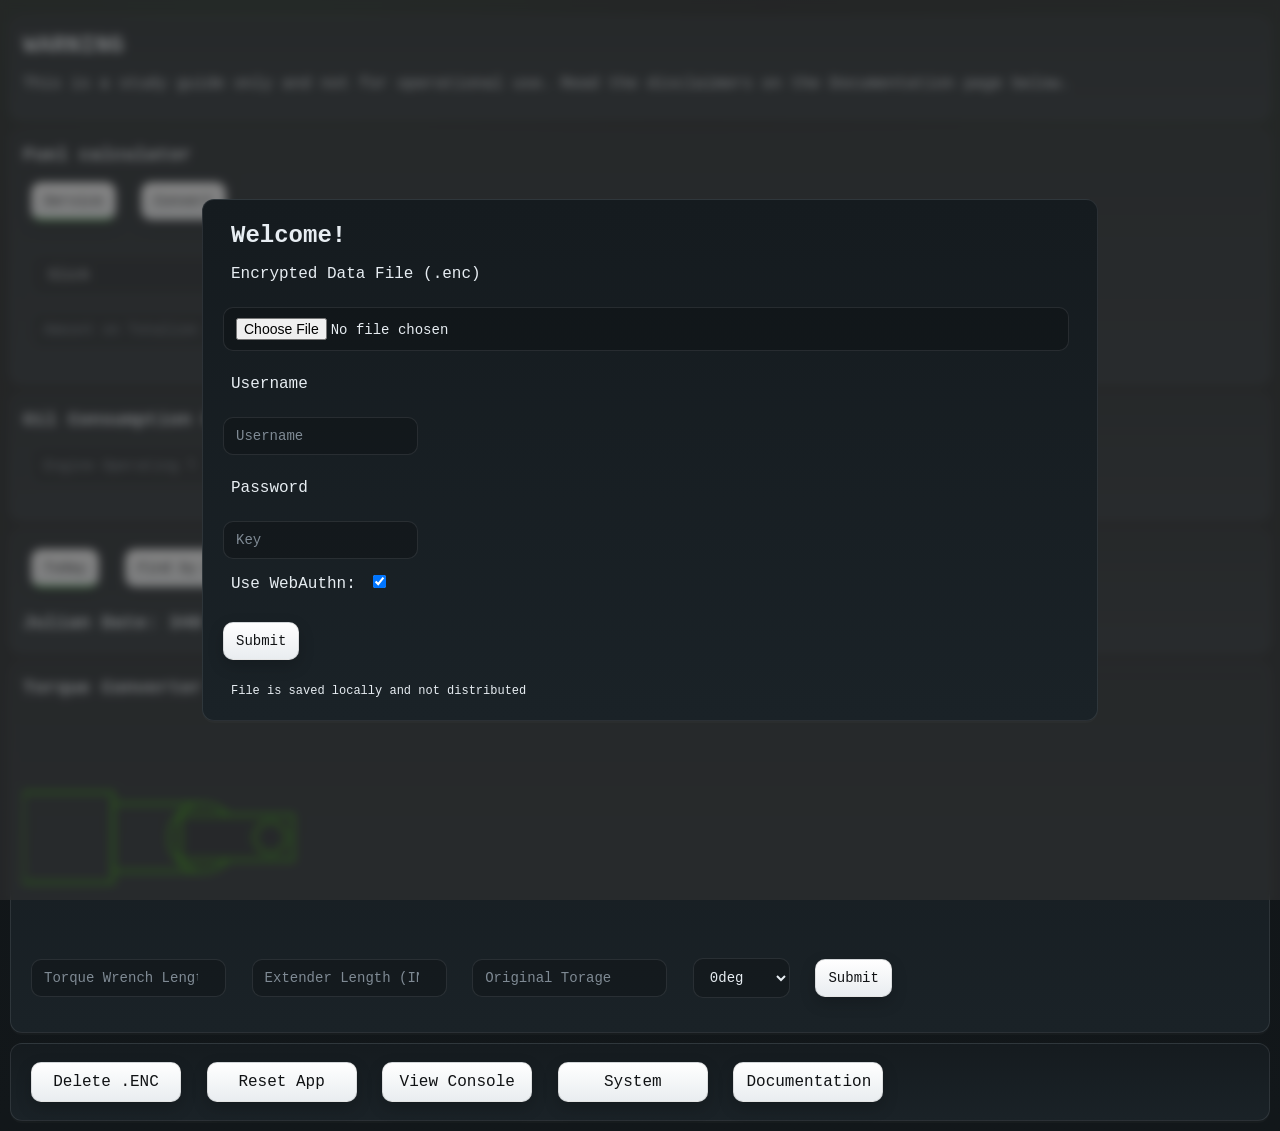
==== index.html @ 6611171c "Update index.html" ====
<html>
  <head>
    <script>
    let active = true
      if(active) {
        var consoleOutput = [];
        var ogLog = console.log;
        var ogError = console.error;
        var ogWarn = console.warn;

        console.log = function (...args) {
            consoleOutput.push([0, args.join(" ")]);

            // Call original console.log
            ogLog.apply(console, args);
        };
        console.error = function(...args) {
          consoleOutput.push([1, args.join(" ")]);

          // Call original console.log
          ogError.apply(console, args);
        }
        console.warn = function(...args) {
          consoleOutput.push([2, args.join(" ")]);

          // Call original console.log
          ogWarn.apply(console, args);
        }
      }
    </script>
    <title>Document</title>
    <meta name="viewport" content="width=device-width, initial-scale=1, viewport-fit=cover, maximum-scale=1">
    <meta name="apple-mobile-web-app-capable" content="yes">
    <meta name="mobile-web-app-capable" content="yes">
    <meta name="apple-mobile-web-app-status-bar-style" content="black-translucent">
    <link rel="manifest" href="./manifest.json">
    <script src="./three.js"></script>
    <script src="./Orbit.js"></script>
    <script src="./Loader.js"></script>
    <script src="./security.js"></script>
    <script src="./script.js"></script>
    <link rel="stylesheet" href="./style.css">
  </head>
  <body>
    <!-- [{"type": "top", "data": ""}, {"type": "tab", "name": "", "data": ""}]
    [{"type": "top", "name": "", "data": ""}, {"type": "tab", "name": "", "data": ""}]
    -->
    <div id="spacer"></div>
    <!--Usage Warning-->
    <div class="item">
      <h2>WARNING</h2>
      <p>This is a study guide only and not for operational use. Read the disclaimers on the Documentation page below.</p>
    </div>
    <div id="blur-back"></div>
    <!--Fuel Load Calc-->
    <div class="item" id="updateNotice" style="display: none">
      <h3 id="ud-title"></h3>
      <p id="ud-text"></p>
    </div>
    <div class="item">
      <h3>Fuel calculator</h3>

      <div>
        <button onclick="showPageFuel('service')" class="radio-button" style="border-bottom: 2px solid green;" id="service">Service</button>
        <button onclick="showPageFuel('convert')" class="radio-button" id="convert">Convert</button>
      </div><br>

      <div id="serviceDiv">
        <select id="config">
          <option value="1">Slick</option>
          <option value="2">Wing Tanks</option>
          <option value="3">Centerline</option>
          <option value="4">Wing tanks and Centerline</option>
        </select>
        <select id="model">
          <option value="1">C Model</option>
          <option value="2">D Model</option>
        </select><br>
        <input type="number" id="fuel-quantity" placeholder="Amount on Totalizer">
        <button onclick="fuelQuan()">Submit</button>
        <p id="fuel-result"></p>
      </div>

      <div id="convertDiv" style="display: none">
        <p class="no-margin">Grade: <select id="type">
          <option>JP-8</option>
          <option>JP-4</option>
        </select></p>

        <p class="no-margin">Gallons: <input type="number" id="gallons" placeholder="Gallons"></p>
        <p class="no-margin">Pounds: <input type="number" id="pounds" placeholder="Pounds"></p>
      </div>
    </div>

    <!-- Upload document -->
    <div class="item popup" id="file-upload">
      <h2 style="margin-left: 16px; margin-top: 12px">Welcome!</h2>
      <p style="margin-left: 16px">Encrypted Data File (.enc)</p>
      <input type="file" id="file" accept=".enc">
      <form id="signup" autocomplete="on">
        <p style="margin-left: 16px">Username</p>
        <input type="text" name="username" placeholder="Username" id="user" autocomplete="username" autocorrect="off" autocapitalize="off" spellcheck="false" required>

        <p style="margin-left: 16px">Password</p>
        <input type="password" name="password" placeholder="Key" id="key" autocomplete="new-password" autocorrect="off" autocapitalize="off" spellcheck="false" required>
        <br>
        <label style="margin-left: 16px">Use WebAuthn: <input id="webAuthn" type="checkbox" checked="true"></label>
        <br><br>
        <button type="submit" id="upload-enc">Submit</button>
      </form>
      <p style="margin-left: 16px; font-size: 12px">File is saved locally and not distributed</p>
    </div>

    <!--Confirm password-->
    <div class="item popup" id="file-pass">
      <form id="login" autocomplete="on">
        <p style="margin-left: 16px">Username</p>
        <input type="text" name="username" placeholder="Username" id="user-preload" autocomplete="username" autocorrect="off" autocapitalize="off" spellcheck="false" required>

        <p style="margin-left: 16px">Password</p>
        <input type="password" name="password" placeholder="Key" id="key-preload" autocomplete="current-password" autocorrect="off" autocapitalize="off" spellcheck="false" required>

        <p id="pass-error"></p>
        <button type="submit" id="file-pass-button">Submit</button>
      </form>

      <button onclick="document.getElementById('file-pass').style.display='none';document.getElementById('blur-back').style.display='none'; ">Quick Access</button>
    </div>

    <!-- Load in message -->
    <div class="item popup" id="load-message" style="display: none">
      <h2>Read Before Use</h2>

      <div style="height: 300px; overflow-y: scroll; margin: 8px; padding: 8px; background-color: rgba(0,0,0,0.18); color: white">
        <h3>TOOLS</h3>
        <p>Within the panel page is a "✏️" button that allows you to write notes. These notes are NOT ENCRYPTED and rely on the device's security. Use with caution.</p>
        <p>Pre-filled forms are examples of commonly used write-ups. They are written IAW 00-20-1 (outdated source released by Tinker AFB)</p>
        <p>Fuel calculator is a simple formula that converts totalizer pounds to gallons and returns a servicing prediction. Do not use this as a replacement for official fuel servicing charts.</p>
        <p>Oil consumption calculator is also just a simple formula (1.5 * flight time).</p>
        <p>The torque converter is a tool that alters the amount on a torque wrench when using an inline extension (formula given in documentation page). This does not alter the torque applied to the fastener. Do not use for official maintenance.</p>

        <h3>USAGE</h3>
        <p>This is an unofficial study guide. This is NOT to be used for maintenance, as a replacement for tech data, or operational use cases.</p>
        <p>The information contained in this study guide is from publicly available sources. No tech data was used in creating this. This study guide may still contain sensitive information (unknown to the creator) so do not attempt to redistribute it. The data file is embedded with identifiable information that cannot be removed. If anyone attempts to distribute the contents of this application, you will be found.</p>
        <p>The user assumes all responsibility for how this information is used.</p>

        <p>If you are unsure about any information, DO NOT USE IT. Refer to official documentation.</p>
        <p>Sources for all information and 3D models are in the "documentation" page</p>
      </div>

      <button onclick="document.getElementById('load-message').style.display='none';document.getElementById('blur-back').style.display='none';">Acknowledge</button>
    </div>


    <!-- Oil Consumption limit calc -->
    <div class="item">
      <h3>Oil Consumption Calculator</h3>
      <input type="number" id="fl-time" placeholder="Engine Operating Time">
      <button onclick="oilCons()">Submit</button>
      <p id="cuns-res"></p>
    </div>

    <div class="item">
      <div>
        <button onclick="showPage('today')" class="radio-button" style="border-bottom: 2px solid green;" id="today">Today</button>
        <button onclick="showPage('date')" class="radio-button" id="date">Find by Date</button>
      </div>
      <div id="todayPage" style="margin-top: 16px">
        <h3 id="julian"></h3>
      </div>

      <div id="datePage" style="display: none;"  style="margin-top: 16px">
        <input type="date" id="find-date" onchange="findDate()">
        <h3 id="julian2"></h3>
      </div>
    </div>

    <!--Panel Lookup-->
    <div class="item tohide">
      <h3>Tools</h3>
      <button onclick="startPanelScreen()" style="width: 130px">Panel Lookup</button>
      <button onclick="openIMDS()" style="width: 130px">References</button>
      <button onclick="openSystems()" style="width: 130px">Systems</button>
      <button onclick="document.getElementById('H-content').style.display = 'block'">781H Carry Forward</button>
    </div>

    <!-- Panel 3D wrapper -->
    <div id="panel-3d">
      <div id="loader-wrapper">
        <p id="loader-status">0% Loaded</p>
      </div>

      <div class="top-bar" id="searchBarPanels">
        <button onclick="closePanelScreen()" style="font-size: 15px; display: inline" class="x-button">✕</button>
        <div id="clearWrapper" style="display: inline">
          <input type="number" placeholder="Panel Number" id="searchPanel">
          <button onclick="searchPanel()" id="panel-search-submit">Submit</button>
        </div>
      </div>

      <div class="top-bar" id="comp-search" style="display: none; z-index: 99999999">
        <div id="clearWrapper" style="display: inline">
          <button onclick="closePanelScreen()" style="font-size: 15px; display: inline" class="x-button">✕</button>
          <input type="text" placeholder="Search Component" id="searchComp">
          <button id="compBack" class="x-button" onclick="document.getElementById('compRes').style.display='none';document.getElementById('compBack').style.display='none'">Back</button>
        </div>
      </div>
      <div id="compRes"></div>

      <div style="position: fixed; bottom: 30px; left: 50%; transform: translate(-50%, 0); z-index: 10">
        <div style="display: flex; align-items: center;">
          <button onclick="document.getElementById('panelSettings').style.display='block'" style="margin-right: 3px; display: inline;">☰</button>
          <button id="switch" style="margin-left: 3px; width: 190px; display: inline; font-size: 14px">Forward Cockpit</button>
          <button onclick="document.getElementById('filterSettings').style.display='block'" style="margin-right: 3px; display: inline; font-size: 22px; padding-top: 4px; padding-bottom: 4px; margin-left: -2px">&#9881;</button>
        </div>
      </div>

      <canvas id="panel-canvas"></canvas>
    </div>

    <div id="panelSettings">
      <button onclick="document.getElementById('panelSettings').style.display = 'none'" style="font-size: 15px" class="x-button">✕</button>
      <h3>3D Enviroment Settings</h3>

      <div id="selectors">
        <label style="color: black">Show Stations <input type="radio" id="check" name="selectors"></label><br>
        <label style="color: black">Show Panels <input type="radio" id="check3" name="selectors" checked="true"></label><br>
        <label style="color: black">Show Components <input type="radio" id="check4" name="selectors"></label><br>
      </div>
    </div>

    <div id="filterSettings">
      <button onclick="document.getElementById('filterSettings').style.display = 'none'" style="font-size: 15px" class="x-button">✕</button>
      <h3>Filter Settings</h3>

      <h4>Optional Equipment</h4>
      <div id="noc-parts" style="width: 100%; height: 300px; background-color: lightgray; padding: 8px; overflow-y: auto"></div>
    </div>

    <!-- Cockpit popup -->
    <div id="cockpit-desc">
      <div style="display: flex; width: 200px">
        <button onclick="document.getElementById('cockpit-desc').style.display = 'none'" style="font-size: 15px; display: inline" class="x-button">✕</button>
        <button id="cockpit-note" style="font-size: 15px; display: inline" class="x-button">✏️</button>
      </div>
      <h2 id="cpName"></h2>
      <span id="ident"></span>
      <p id="desccp"></p>
      <div id="cpDesc"></div>
    </div>

    <!-- Component Popup -->
    <div id="comp-desc">
      <div style="display: flex; width: 200px">
        <button onclick="document.getElementById('comp-desc').style.display = 'none'" style="font-size: 15px; display: inline" class="x-button">✕</button>
        <button id="component-note" style="font-size: 15px; display: inline" class="x-button">✏️</button>
      </div>
      <h3>Component Overview</h3>
      <p class="inline"><strong>Nomenclature: </strong><p id="comp-nomen"></p></p>
      <p class="inline"><strong>Part Number: </strong><p id="comp-pn"></p></p>
      <p class="inline"><strong>Related System: </strong><p id="comp-system"></p></p>
      <p class="inline"><strong>Work Unit Code: </strong><p id="comp-wuc"></p></p>
      <p class="inline"><strong>TO Reference: </strong><p id="comp-to"></p></p>
      <p class="inline"><strong>Description: </strong><p id="comp-descript"></p></p>
      <strong>Related Components: </strong>
      <div id="comp-related"><br></div>
    </div>

    <!-- Panel number popup -->

    <div id="gen-popup">
      <p id="gen-data"></p>
      <p id="gen-ref"></p>
      <p id="gen-fastener"></p>
      <p id="gen-desc"></p>
      <button onclick="document.getElementById('gen-popup').style.display = 'none'; document.getElementById('blur-back').style.display = 'none'">Close</button>
    </div>

    <!-- Note popup -->
    <div class="item popup" id="note-wrapper" style="display: none">
      <h2>Edit Note</h2>
      <textarea id="note-box" rows="5" style="width: 80%"></textarea><br>
      <button id="save-note">Save</button>
      <button onclick="if(confirm('Discard note?')) {document.getElementById('note-box').value='';document.getElementById('note-wrapper').style.display='none';}">Discard</button>
    </div>

    <!-- Systems -->
    <div id="systems-wrapper">
      <button onclick="document.getElementById('systems-wrapper').style.display = 'none'" style="font-size: 15px; display: inline" class="x-button">✕</button>
      <h2>Systems</h2>
      <p>This page explains the theory behind all main systems in the F-16. Keep in mind that these are simplified explanations. Not all components will be listed and not all systems will be explained. This does not override GS manuals.</p>
      <div id="theory-wrapper"></div>
    </div>

    <div id="sys-popup">
      <button onclick="document.getElementById('sys-popup').style.display = 'none'" style="font-size: 15px; display: inline" class="x-button">✕</button>
      <h2 id="sys-name"></h2>
      <p id="sys-too"></p>
      <div id="sys-tab"></div>
    </div>

    <!-- References -->
    <div id="IMDS">
      <div>
        <button onclick="document.getElementById('IMDS').style.display = 'none'" style="font-size: 25px" class="x-button">✕</button>
      </div>
      <div id="imds-buttons"></div>
      <div id="imds-results"></div>
    </div>

    <!--Checklists-->
    <div class="item tohide" id="ch">
      <h3>Checklists</h3>
    </div>

    <div id="checklists">
      <button onclick="document.getElementById('checklists').style.display = 'none'" class="x-button">✕</button>
      <h2 id="cl-name" style="margin-left: 16px"></h2>
      <div id="checklist-items"></div>
    </div>

    <div id="H-content">
      <button onclick="document.getElementById('H-content').style.display = 'none'" class="x-button">✕</button>
      <img src="./781H-images-0.jpg" class="h781">
      <img src="./781H-images-1.jpg" class="h781">
    </div>

    <!--Quick access TO Reference-->
    <div class="item tohide">
      <h3>TO Lookup</h3>
      <input type="text" id="searchTO" onkeydown="searchTO()" placeholder="Search">

      <div id="to-search-res" class="searchBar"></div>
    </div>

    <!--WUC Search-->
    <div class="item tohide" id="WUCwrapper">
      <h3>WUC Lookup</h3>
      <input type="text" id="searchWUC" onkeydown="searchWUC()" onkeyup="searchWUC()" placeholder="Search">

      <div id="wuc-search-res" class="searchBar"></div>
    </div>

    <!--Reference Designator-->
    <div class="item tohide" id="refDesWrapper">
      <h3>Reference Designator Search</h3>
      <input type="text" id="searchRefDes" onkeydown="searchRefDes()" onkeyup="searchRefDes()" placeholder="Work Unit Code">

      <div id="res-search-res" class="searchBar"></div>
    </div>

    <!-- Phone Number Search -->
    <div class="item tohide">
      <h3>Phone Number Search</h3>
      <p>Click to call</p>
      <input type="text" id="searchPhone" onkeydown="searchPhoneNum()" onkeyup="searchPhoneNum()" placeholder="Shop/Ext">

      <div id="phoneSearchBar" class="searchBar"></div>
    </div>

    <!-- In case of multiple extensions -->
    <div class="popup item" id="ext-ask">
      <h3>Choose Extension</h3>
      <div id="ext"></div>
    </div>

    <!--Torque Formula-->
    <div class="item">
      <h3>Torque Converter</h3>
      <br>
      <canvas id="torqueCanvas"></canvas><br>
      <input type="number" placeholder="Torque Wrench Length (IN)" id="tw-length">
      <input type="number" placeholder="Extender Length (IN)" id="ex-length">
      <input type="number" placeholder="Original Torage" id="origin-torque">
      <select id="deg">
        <option value="0">0deg</option>
        <option value="1">45deg</option>
        <option value="2">90deg</option>
        <option value="3">135deg</option>
        <option value="4">180deg</option>
        <option value="5">225deg</option>
        <option value="6">270deg</option>
        <option value="7">315deg</option>
      </select>
      <button onclick="torqueSubmit()">Submit</button>
      <p id="torqueRes"></p>
    </div>

    <div class="item">
      <button id="clearIndexed" class="footer">Delete .ENC</button>
      <button onclick="if(confirm('This will delete your .ENC file and cached storage (notes stay). Are you sure?'))clearAppStorage()" class="footer">Reset App</button>
      <button onclick="viewConsole()" class="footer">View Console</button>
      <button onclick="document.getElementById('system').style.display = 'block'" class="footer">System</button>
      <button onclick="openLegal()" class="footer">Documentation</button>
    </div>

    <div id="console">
      <button onclick="document.getElementById('console').style.display = 'none'" class="x-button">✕</button>
      <div id="console-content"></div>
    </div>
    <div id="system">
      <button onclick="document.getElementById('system').style.display = 'none'" class="x-button">✕</button>
      <p id="app-version"></p>
      <p id="enc-version"></p>
      <h4>USER INFO</h4>
      <p id="metadata" style="margin-left: 16px; margin-top: -16px"></p>
    </div>

    <div id="legal">
      <button onclick="document.getElementById('legal').style.display='none'" class="x-button">✕</button>
      <h3>Legal disclaimers, sources of information, and security</h3>
      <p>There is no DoD instruction, DAFI, or AFI that prohibits note-taking or study guides. This is a note-taking/study guide tool with ease-of-use features and improved navigation. That being said, this information is not easily accessible read security below for counter measures used.<p>

      <h4>Disclaimers</h4>
      <p>All information in this tool is derived from public sources. The sources are listed below. The information included may be incorrect because it is either from released tech data from F-16A/B variants, outdated TOs approved for public release, or public sources with little to no credibility.</p>
      <p>WUC search, Reference Designator search, and the cockpit layout diagram are based on block 50/52 F-16s or older. Many systems have advanced since this public data has been released. All information must be verified, especially anything related to avionics.</p>

      <h4>SECURITY</h4>
      <p>This system uses a built-in API called Web Crypto AES (Advanced Encryption Standard). It is considered secure but technically not required for use of this platform. This program does not connect to the internet, or have any access to the internet. It relys on the phones security. The reason Web Crypto AES is used is for potential controlled distribution of this contents of this program.</p>
      <p>The data in the file contains all of the information (listed below), except for fuel load calculator, oil consumption calculator, and torque converter.</p>
      <p>The encrypted file is embedded with user-identifiable information. The creator of the encrypted file is responsible for this information being accurate. This is used in case of distribution of the encrypted file, the person responsible can be held accountable.</p>
      <p>No data is ever stored in a readable format. JSON (JavaScript Object Notation) is what is saved behind the encrypted file. The data is saved between uses using IndexedDB. This is open and readable in a normal website but in this case it's an encrypted string. The decryption key is only saved as a local variable and gets wiped every time the app closes.</p>
      <p>Within the metadata is an expiration date. The file will expire, then wipe itself from the device. The user will still have the ENC file, but will be unable to decrypt it.</p>
      <p>Since this program does not connect to the internet and is not managed by any third-party servers, encrypted data can not be intercepted. The only way an unauthorized user can gain access to the data is by brute forcing the password. The requirements for the username and password must combine to be at least 16 bytes (or 16 characters but differs on certain variables). To brute force this setup, it would take over 1,000 times as long as our universe has existed (about 13.8 billion years)</p>

      <h4>Fuel Load Calculator</h4>
      <p>Information for this has been widely known by the public for years. Sources are still listed below. The sources state the full fuel capacity of the F-16C/D. </p>
      <h5>SOURCES</h5>
      <p>From an official USAF website, states the full internal fuel load <a href="https://www.af.mil/About-Us/Fact-Sheets/Display/Article/104505/f-16-fighting-falcon/">SOURCE HERE</a></p>
      <p>Source states how many gallons the centerline and wing external fuel tank load <a href="https://blueaero.com/wp-content/uploads/2022/09/Eaton-F16-Ext-Fuel-Tank.pdf">SOURCE HERE</a></p>

      <h4>Oil Consumption Calculator</h4>
      <p>Source states 1.5 hpts of oil per engine operating hour <a href="https://www.f-16.net/forum/viewtopic.php?f=2&t=10994">SOURCE HERE</a></p>

      <h4>3D Interactive Panel Chart</h4>
      <p>This was created by taking a 3D model and placing 3D spheres over a corresponding panel. </p>
      <h5>SOURCES</h5>
      <p>A user on F-16.net submitted an F-16 exterior panel and door layout diagram. Submitted by "VPRFIXER" on January 28th, 2009, in a discussion post. <a href="https://www.f-16.net/forum/viewtopic.php?t=11758">SOURCE HERE</a></p>
      <p>The F-16 3D model was created by "bohmerang" on sketchfab.com (a German artist who releases his art for free, created on "Blender"). The panels on the model are consistent with the panels found on the chart. <a href="https://sketchfab.com/3d-models/f-16-fighting-falcon-fighter-jet-free-f0b00989e5634764848ef2c235c64db5">SOURCE HERE</a></p>

      <h4>3D Spatial Index</h4>
      <p>This feature is unavailable for all users except the creator.</p>

      <h4>TO Search</h4>
      <p>Technical Order names are listed for reference purposes only. No official Technical Order content is included.</p>

      <h4>WUC search</h4>
      <p>Work Unit Codes are sourced from a PDF of 1F-16C-06 below. This is a -06 manual from the F-16C/D Block 30. Information may be outdated. Source states "Distribution Statement E". Source not approved for release. For this app, contents are encrypted and inaccessible without the user passkey. </p>
      <a href="https://pdfcoffee.com/1f-16c-06-work-unit-code-manual-pdf-free.html">SOURCE HERE</a>

      <h4>Reference Designator Search</h4>
      <p>Reference designators are sourced from the same file as WUC search (-06 manual)</p>

      <h4>Cockpit Layout</h4>
      <p>The cockpit file was created by "Muhamad Mirza Arrafi" on Sketchfab.com. The file was edited to only show the cockpit. The model is a Block 60 F-16, so the panel locations may be inaccurate.</p>
      <p>The data referenced within the cockpit is sourced from a flight simulator game called "Falcon BMS" and the content is community-driven. It is based on the F-16C/D Block 52. Be aware that both sources are on Pratt and Whitney engines. Systems may be different.</p>
      <a href="https://sketchfab.com/3d-models/general-dynamics-f-16d-block-60-ea8edb08d79e4eafa9c794c581f88cf3">SOURCE HERE (MODEL)</a><br>
      <a href="https://cdn.falcon-bms.com/docs/4.37/TO%201F-16CMAM-1%20BMS.pdf">SOURCE HERE (FALCON BMS SYSTEMS)</a><br>
      <a href="https://cdn.falcon-bms.com/docs/4.37/TO%201F-16CMAM-34-1-1%20BMS.pdf">SOURCE HERE (FALCON BMS WEAPONS)</a><br>

      <h4>Checklists</h4>
      <p>This is not a replacement for TOs. Checklists are organizational aids and do not replace official inspection procedures. This is used to help confirm that each step was accomplished. No tech data is included in these checklists</p>

      <h4>Pre-filled out forms</h4>
      <p>These forms are filled out IAW 00-20-1 shown below. This is an outdated source and approved for public release. JCNs are fake, but still follow the correct date format.</p>
      <a href="https://www.tinker.af.mil/Portals/106/Documents/Technical%20Orders/00-20-1.pdf">SOURCE HERE</a>

      <h4>Torque converter</h4>
      <p>This does not change the torque applied to the fastener. When using an inline extension, torque wrench settings must be adjusted to prevent over- or under-tightening of a fastener, using standard torque compensation formulas. Always verify torque procedures with applicable Technical Orders. The formula and explantion are below.</p>
      <p>The torque equation is as follows:</p>
      <strong>
        T<sub>applied</sub> = T<sub>setting</sub> × ( (L + E × cos(A)) / L )
      </strong>
      <p>
        Where:<br>
        T<sub>setting</sub> = Setting on torque wrench<br>
        T<sub>applied</sub> = Desired torque at fastener<br>
        L = Length of torque wrench (center of handle to drive)<br>
        E = Length of extension (center of drive to fastener)<br>
        A = Angle of extension (0deg being directly outward)
        <br><br>
        Units are irrelevant because this formula scales T<sub>applied</sub>
      </p>

      <h4>Miscellaneous Sources</h4>
      <a href="https://asmedigitalcollection.asme.org/GT/proceedings-pdf/GT1986/79290/V002T02A001/2396411/v002t02a001-86-gt-1.pdf">JFS Operation</a><br>
      <a href="https://www.eaton.com/content/dam/eaton/markets/aerospace/eaton-c5-47c-f16-brochure.pdf">Fuel System Components</a><br>
      <a href="https://www.lockheedmartin.com/content/dam/lockheed-martin/rms/documents/derco-aerospace/Eaton%20Aerospace.pdf">LEF/FFP Clarification</a><br>
      <a href="https://www.f-16.net/">Many clarificaitons (F-16.net forums)</a>
    </div>
  </body>
</html>
---- style.css ----
:root{
  /* Core */
  --bg: #0f1214;
  --bg-2: #12171a;
  --surface: #151b1f;
  --surface-2: #1a2227;

  /* Text */
  --text: #e7edf2;
  --text-dim: #a9b4be;
  --text-faint: #7f8a94;

  /* Accent */
  --accent: #37d65a;       /* your green, refined */
  --accent-2: #1fb34a;     /* darker green for hover */
  --accent-soft: rgba(55, 214, 90, 0.16);

  /* Lines / shadows */
  --line: rgba(231, 237, 242, 0.10);
  --line-2: rgba(231, 237, 242, 0.06);
  --shadow: 0 10px 30px rgba(0,0,0,0.35);

  /* Light screens */
  --paper: #f6f7f8;
  --paper-text: #101214;
  --paper-line: rgba(16, 18, 20, 0.12);

  --radius: 12px;
  --radius-sm: 10px;
}

* { box-sizing: border-box; }
html {
  background:
    radial-gradient(1000px 700px at 20% -10%, rgba(55,214,90,0.08), transparent 55%),
    radial-gradient(900px 600px at 90% 10%, rgba(55,214,90,0.04), transparent 55%),
    linear-gradient(180deg, #0f1214, #12171a);
}
body {
  margin: 0;
  background:
    radial-gradient(1000px 700px at 20% -10%, rgba(55,214,90,0.08), transparent 55%),
    radial-gradient(900px 600px at 90% 10%, rgba(55,214,90,0.04), transparent 55%),
    linear-gradient(180deg, var(--bg), var(--bg-2));
  color: var(--text);
  font-family:
    ui-monospace,
    SFMono-Regular,
    Menlo,
    Consolas,
    "Liberation Mono",
    "Noto Sans Mono",
    monospace;
  -webkit-font-smoothing: antialiased;
  text-rendering: optimizeLegibility;
}

/* Links */
a {
  color: var(--accent);
  text-decoration: none;
}
a:hover {
  color: var(--accent-2);
  text-decoration: underline;
}

#cockpit-desc {
  position: fixed;
  top: 0px;
  left: 0px;
  width: 100%;
  height: 100%;
  background-color: white;
  z-index: 99999;
  display: none;
  padding: 16px;
  white-space: pre-line;
  overflow-y: scroll
}
#compRes {
  position: fixed;
  top: 58px;
  left: 0;
  width: 100%;
  height: calc(100% - 58px);
  background: white;
  color: black;
  z-index: 99999;
  display: none;
  overflow-y: auto;
  -webkit-overflow-scrolling: touch;
  padding: 16px
}

#comp-desc {
  position: fixed;
  top: 0px;
  left: 0px;
  width: 100%;
  height: 100%;
  background-color: white;
  z-index: 99999;
  display: none;
  padding: 16px;
  white-space: pre-line;
  overflow-y: scroll;
  color: black
}
#comp-desc p {
  margin: 0px
}

#systems-wrapper {
  position: fixed;
  top: 0px;
  left: 0px;
  width: 100%;
  height: 100%;
  background-color: white;
  z-index: 999999;
  display: none;
  padding: 16px;
  white-space: pre-line;
  overflow-y: scroll;
  color: black
}
#sys-popup {
  position: fixed;
  top: 0px;
  left: 0px;
  width: 100%;
  height: 100%;
  background-color: white;
  z-index: 999999;
  display: none;
  padding: 16px;
  white-space: pre-line;
  overflow-y: scroll;
  color: black
}
#zone-desc {
  position: fixed;
  top: 0px;
  left: 0px;
  width: 100%;
  height: 100%;
  background-color: white;
  z-index: 9999;
  display: none;
  padding: 16px;
  white-space: pre-line;
  overflow-y: scroll;
  color: black
}
#gen-popup {
  position: fixed;
  top: 50%;
  left: 50%;
  transform: translate(-50%, -50%);
  background-color: white;
  border: 2px solid #000000;
  padding: 8px;
  width: 80%;
  z-index: 9999999;
  white-space: pre-line;
  display: none;
  color: black
}

.top-bar {
  position: fixed;
  top: 0;
  left: 0;
  width: 100%;
  height: 58px;
  z-index: 10000;
  backdrop-filter: blur(10px);
  -webkit-backdrop-filter: blur(10px);
  border-bottom: 1px solid var(--line-2);
  display: inline
}
.inline {
  display: inline
}
.x-button {
  margin-top: 20px
}
#compBack {
  position: fixed;
  top: 0;
  right: 0;
  display: none
}
.item {
  background: linear-gradient(180deg, var(--surface), var(--surface-2));
  color: var(--text);
  padding: 10px 12px;
  height: auto;
  margin: 10px;
  border-radius: var(--radius);
  border: 1px solid var(--line);
  box-shadow: 0 2px 0 rgba(255,255,255,0.02);
}

.item h1, .item h2, .item h3, .item h4, .item h5, .item h6 {
  margin: 0.2rem 0 0.5rem 0;
}
.item small, .item .muted {
  color: var(--text-dim);
}

#phoneSearchBar {
  height: 230px;
  overflow-y: auto;
  border-radius: var(--radius-sm);
  border: 1px solid var(--line-2);
  background: rgba(0,0,0,0.18);
  margin: 8px;
  padding: 6px;
}
.popup {
  position: fixed;
  top: 50%;
  left: 50%;
  width: 70%;
  transform: translate(-50%, -50%);
  z-index: 999999;
  display: none
}

/* Mobile styling */
@media (max-width: 768px) {
  .popup {
    position: fixed;
    margin-left: 0;
    top: 50%;
    left: calc(100% / 2);
    width: calc(100%);
    z-index: 999999;
  }
}

#file {
  width: calc(100% - 24px)
}
#blur-back {
  position: fixed;
  top: 0;
  left: 0;
  width: 100%;
  height: 100%;
  backdrop-filter: blur(5px);
  -webkit-backdrop-filter: blur(5px); /* Safari/iOS */

  background: rgba(50, 50, 50, 0.6);
  z-index: 99999;
  display: none
}
/* Search result list item */
.TOSearch-item {
  padding: 8px 10px;
  font-size: 17px;
  cursor: pointer;
  border-radius: 10px;
  border: 1px solid transparent;
  color: var(--text);
}
.TOSearch-item:hover {
  background: rgba(255,255,255,0.04);
  border-color: var(--line-2);
}
.TOSearch-item:active {
  background: rgba(55,214,90,0.10);
  border-color: rgba(55,214,90,0.30);
}

/* Search results box */
#to-search-res {
  height: 120px;
  overflow-y: auto;
  border-radius: var(--radius-sm);
  border: 1px solid var(--line-2);
  background: rgba(0,0,0,0.18);
  margin: 8px;
  padding: 6px;
}
#wuc-search-res {
  height: 230px;
  overflow-y: auto;
  border-radius: var(--radius-sm);
  border: 1px solid var(--line-2);
  background: rgba(0,0,0,0.18);
  margin: 8px;
  padding: 6px;
}
#res-search-res {
  height: 230px;
  overflow-y: auto;
  border-radius: var(--radius-sm);
  border: 1px solid var(--line-2);
  background: rgba(0,0,0,0.18);
  margin: 8px;
  padding: 6px;
}
.tohide {
  display: none
}
.footer {
  width: 150px;
  font-size: 16px
}
#console {
  position: fixed;
  top: 0;
  left: 0;
  width: 100%;
  height: 100%;
  background-color: #FFFFFF;
  display: none
}
#system {
  position: fixed;
  top: 0;
  left: 0;
  width: 100%;
  height: 100%;
  background-color: #FFFFFF;
  display: none;
  color: #000000;
  padding: 8px
}
#panelSettings, #filterSettings {
  position: fixed;
  top: 0;
  left: 0;
  width: 100%;
  height: 100%;
  background-color: #FFFFFF;
  display: none;
  color: #000000;
  padding: 8px;
  z-index: 99999
}
#console-content {
  padding: 16px
}
/* Inputs / buttons / selects — clean + consistent */
input, select, button {
  font-family: inherit;
  font-size: 14px;
  outline: none;
}

input {
  padding: 10px 12px;
  margin: 8px;
  border-radius: 10px;
  border: 1px solid var(--line);
  background: rgba(0,0,0,0.20);
  color: var(--text);
}
input::placeholder {
  color: var(--text-faint);
}
input:focus {
  border-color: rgba(55,214,90,0.45);
  box-shadow: 0 0 0 3px var(--accent-soft);
}

button {
  padding: 10px 12px;
  border-radius: 10px;
  color: var(--paper-text);
  border: 1px solid rgba(0,0,0,0.10);
  margin: 8px;
  background: linear-gradient(180deg, #ffffff, #e9edf0);
  box-shadow: 0 6px 16px rgba(0,0,0,0.18);
  cursor: pointer;
}
button:hover {
  filter: brightness(0.98);
}
button:active {
  transform: translateY(1px);
}

/* Optional: add a green “primary” button style if you want */
.primary {
  background: linear-gradient(180deg, var(--accent), var(--accent-2));
  color: #061006;
  border: 1px solid rgba(0,0,0,0.18);
}

/* Selects: keep black text? Nah — match theme. */
select {
  padding: 10px 12px;
  border-radius: 10px;
  color: var(--text);
  border: 1px solid var(--line);
  background: rgba(0,0,0,0.20);
  margin: 8px;
}
select:focus {
  border-color: rgba(55,214,90,0.45);
  box-shadow: 0 0 0 3px var(--accent-soft);
}
option {
  padding: 20px;
  color: #111;
}

/* Checkbox styling */
.cb[type="checkbox"] {
  accent-color: var(--accent);
}

/* Your .option block had a missing colon. Fixing it. */
.option {
  display: flex;
  align-items: center;
  gap: 0.5rem;
  padding: 6px;   /* fixed */
  cursor: pointer;
  margin-top: 8px;
  border-radius: 10px;
  /* border: 1px solid var(--line-2); */
  /* background: rgba(255,255,255,0.02); */
}

.option:has(input:checked) {
  /* background-color: #d6d6d6; */
  text-decoration-line: line-through;
  text-decoration-color: #525252;
  text-decoration-thickness: 2px
}

/* Fullscreen panels */
#panel-3d {
  display: none;
  position: fixed;
  width: 100%;
  height: 100%;
  z-index: 100;
}

#panel-3d button {
  pointer-events: auto
}
#panel-3d input {
  pointer-events: auto
}

/* Canvas stays as you had it */
#panel-canvas {
  position: fixed;
  top: 0;
  left: 0;
  width: 100%;
  height: 100%;
  z-index: 0;
}
#checklists,
#forms,
#IMDS,
#H-content,
#torque-calc,
#legal {
  position: fixed;
  top: 0;
  left: 0;
  width: 100%;
  height: 100%;
  display: none;
  overflow-y: auto;
  overflow-x: auto;
  background: #FFFFFF;
  color: var(--paper-text);
}

/* Give inner content a max-width feel without breaking your layout */
#checklist-items,
#torque-calc,
#legal {
  padding: 16px;
}
#imds-results {
  white-space:pre-line;
  padding: 16px
}

#imds-buttons {
  display: flex;
  flex-wrap: nowrap;      /* Prevent wrapping */
  overflow-x: auto;       /* Enable horizontal scroll */
  overflow-y: hidden;
  white-space: nowrap;    /* Extra safety */
}

/* Headings on light pages */
h5 {
  color: rgba(16,18,20,0.72);
}

/* Loader */
#loader-wrapper {
  position: fixed;
  z-index: 100000;
  top: 50%;
  left: 50%;
  transform: translate(-50%, -50%);
}
#loader-status {
  color: var(--paper-text);
}

/* Images */
.h781 {
  width: 100%;
  height: auto;
  border-radius: 10px;
  border: 1px solid var(--line);
}

/* Scrollbar (WebKit: Safari/Chrome) */
*::-webkit-scrollbar {
  width: 10px;
  height: 10px;
}
*::-webkit-scrollbar-track {
  background: rgba(0,0,0,0.15);
}
*::-webkit-scrollbar-thumb {
  background: rgba(231,237,242,0.18);
  border-radius: 999px;
  border: 2px solid rgba(0,0,0,0.15);
}
*::-webkit-scrollbar-thumb:hover {
  background: rgba(231,237,242,0.28);
}

/* Accessibility: reduce motion */
@media (prefers-reduced-motion: reduce) {
  * { scroll-behavior: auto !important; }
  button:active { transform: none; }
}
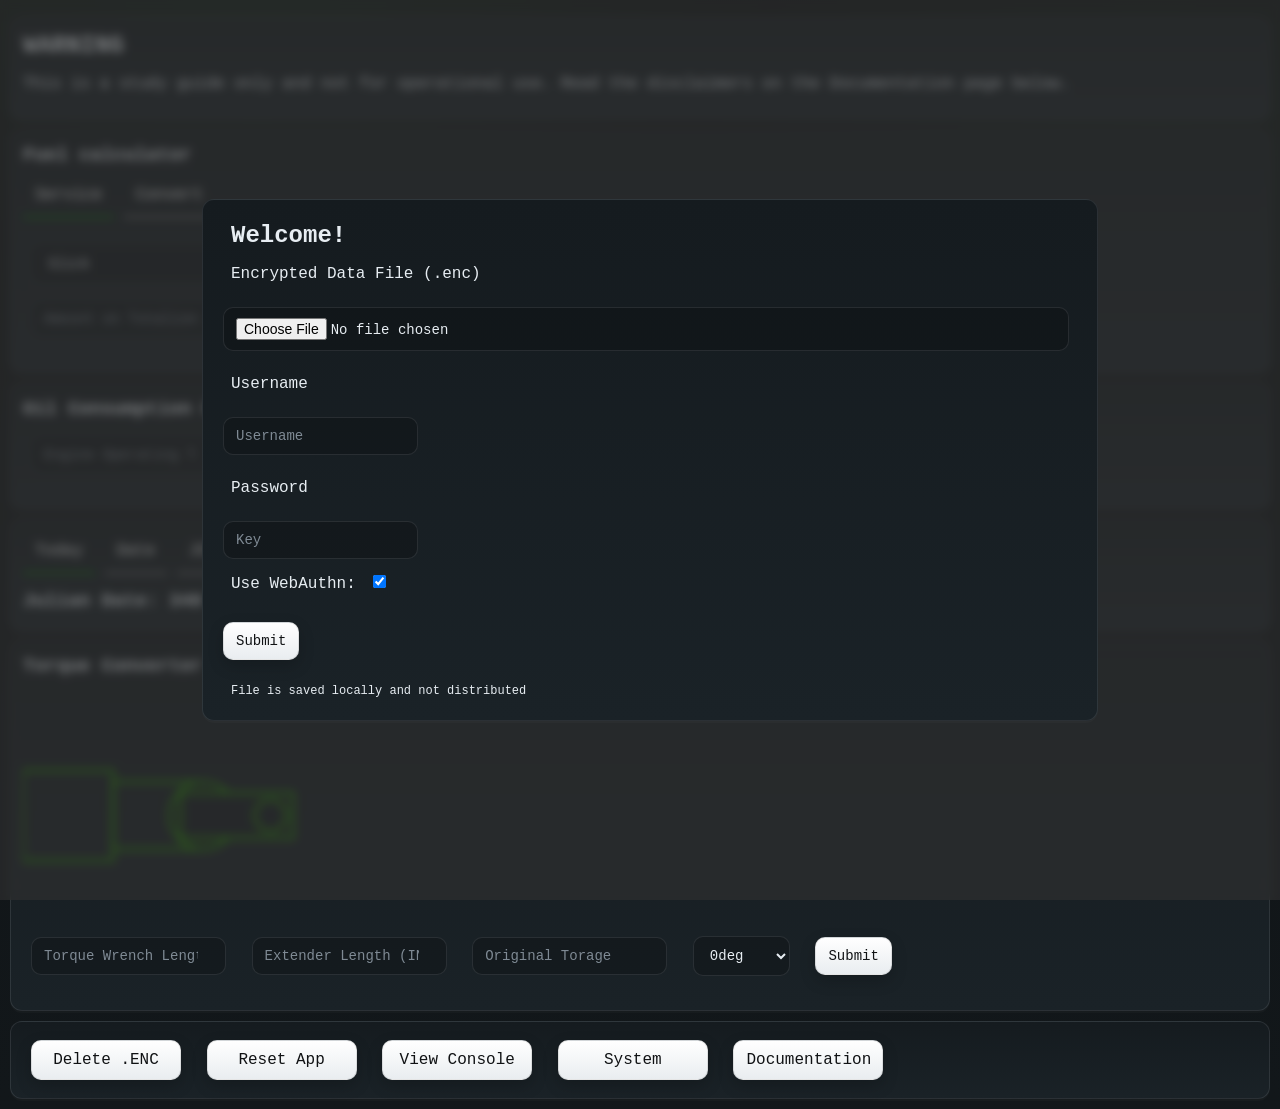
==== commit 2df34b7d: "Update index.html" ====
--- a/index.html
+++ b/index.html
@@ -163,25 +163,31 @@
     <div class="item">
       <div>
         <button onclick="showPage('today')" class="radio-button" style="border-bottom: 2px solid green;" id="today">Today</button>
-        <button onclick="showPage('date')" class="radio-button" id="date">Find by Date</button>
+        <button onclick="showPage('date')" class="radio-button" id="date">Date</button>
+        <button onclick="showPage('jcn')" class="radio-button" id="jcn">JCN</button>
       </div>
       <div id="todayPage" style="margin-top: 16px">
         <h3 id="julian"></h3>
       </div>
 
       <div id="datePage" style="display: none;"  style="margin-top: 16px">
-        <input type="date" id="find-date" onchange="findDate()">
+        <input type="date" id="find-date" onchange="findDate()" style="color: white">
         <h3 id="julian2"></h3>
+      </div>
+
+      <div id="jcnPage" style="display: none;" style="margin-top: 16px">
+        <input type="text" id="find-jcn" onkeyup="findJCN()" style="color: white" placeholder="EX: 26001">
+        <h3 id="julian3"></h3>
       </div>
     </div>
 
     <!--Panel Lookup-->
     <div class="item tohide">
       <h3>Tools</h3>
-      <button onclick="startPanelScreen()" style="width: 130px">Panel Lookup</button>
-      <button onclick="openIMDS()" style="width: 130px">References</button>
-      <button onclick="openSystems()" style="width: 130px">Systems</button>
-      <button onclick="document.getElementById('H-content').style.display = 'block'">781H Carry Forward</button>
+      <button onclick="startPanelScreen()" class="item-button">Virtual Aircraft</button>
+      <button onclick="openIMDS()" class="item-button">References</button>
+      <button onclick="openSystems()" class="item-button">Systems</button>
+      <button onclick="document.getElementById('H-content').style.display = 'block'" class="item-button">781H Carry Forward</button>
     </div>
 
     <!-- Panel 3D wrapper -->
@@ -233,8 +239,27 @@
       <button onclick="document.getElementById('filterSettings').style.display = 'none'" style="font-size: 15px" class="x-button">✕</button>
       <h3>Filter Settings</h3>
 
-      <h4>Optional Equipment</h4>
-      <div id="noc-parts" style="width: 100%; height: 300px; background-color: lightgray; padding: 8px; overflow-y: auto"></div>
+      <!-- Spatial Index filter -->
+      <div id="filter-spatial"  style="display: none">
+        <p>Filter by related system: <select id="filter-related" onchange="spatialFilterType()"></select></p>
+        <h4>Optional Equipment</h4>
+        <div id="noc-parts" style="width: 100%; height: 300px; background-color: lightgray; padding: 8px; overflow-y: auto"></div>
+      </div>
+
+      <!-- Panel Chart filter -->
+      <div id="filter-panel">
+        <p>Filter by type: <select id="filter-panel-type" onchange="panelFilterType()">
+          <option>All Panels</option>
+          <option>Stress Panels</option>
+          <option>Panels</option>
+          <option>Doors</option>
+          <option>Quick Access Doors</option>
+        </select></p>
+      </div>
+
+      <div id="filter-cockpit"  style="display: none">
+
+      </div>
     </div>
 
     <!-- Cockpit popup -->
@@ -309,7 +334,7 @@
     </div>
 
     <!--Checklists-->
-    <div class="item tohide" id="ch">
+    <div class="item tohide button-cont" id="ch">
       <h3>Checklists</h3>
     </div>
 
--- a/style.css
+++ b/style.css
@@ -186,6 +186,21 @@
 .x-button {
   margin-top: 20px
 }
+p.no-margin {
+  margin-top: -16px!important
+}
+button.radio-button {
+  all: unset;
+  background: transparent !important;
+  /* border: none !important; */
+  box-shadow: none !important;
+  cursor: pointer;
+  border-radius: 0px;
+  color: white;
+  border-bottom: 2px solid gray;
+  padding: 12px
+}
+
 #compBack {
   position: fixed;
   top: 0;
@@ -275,9 +290,19 @@
   border-color: rgba(55,214,90,0.30);
 }
 
+.button-cont {
+  display: flex;
+  flex-wrap: wrap;
+  gap: 8px;
+}
+.item-button {
+  flex: 1 1 auto;
+  min-width: 0;
+}
+
 /* Search results box */
 #to-search-res {
-  height: 120px;
+  height: 190px;
   overflow-y: auto;
   border-radius: var(--radius-sm);
   border: 1px solid var(--line-2);
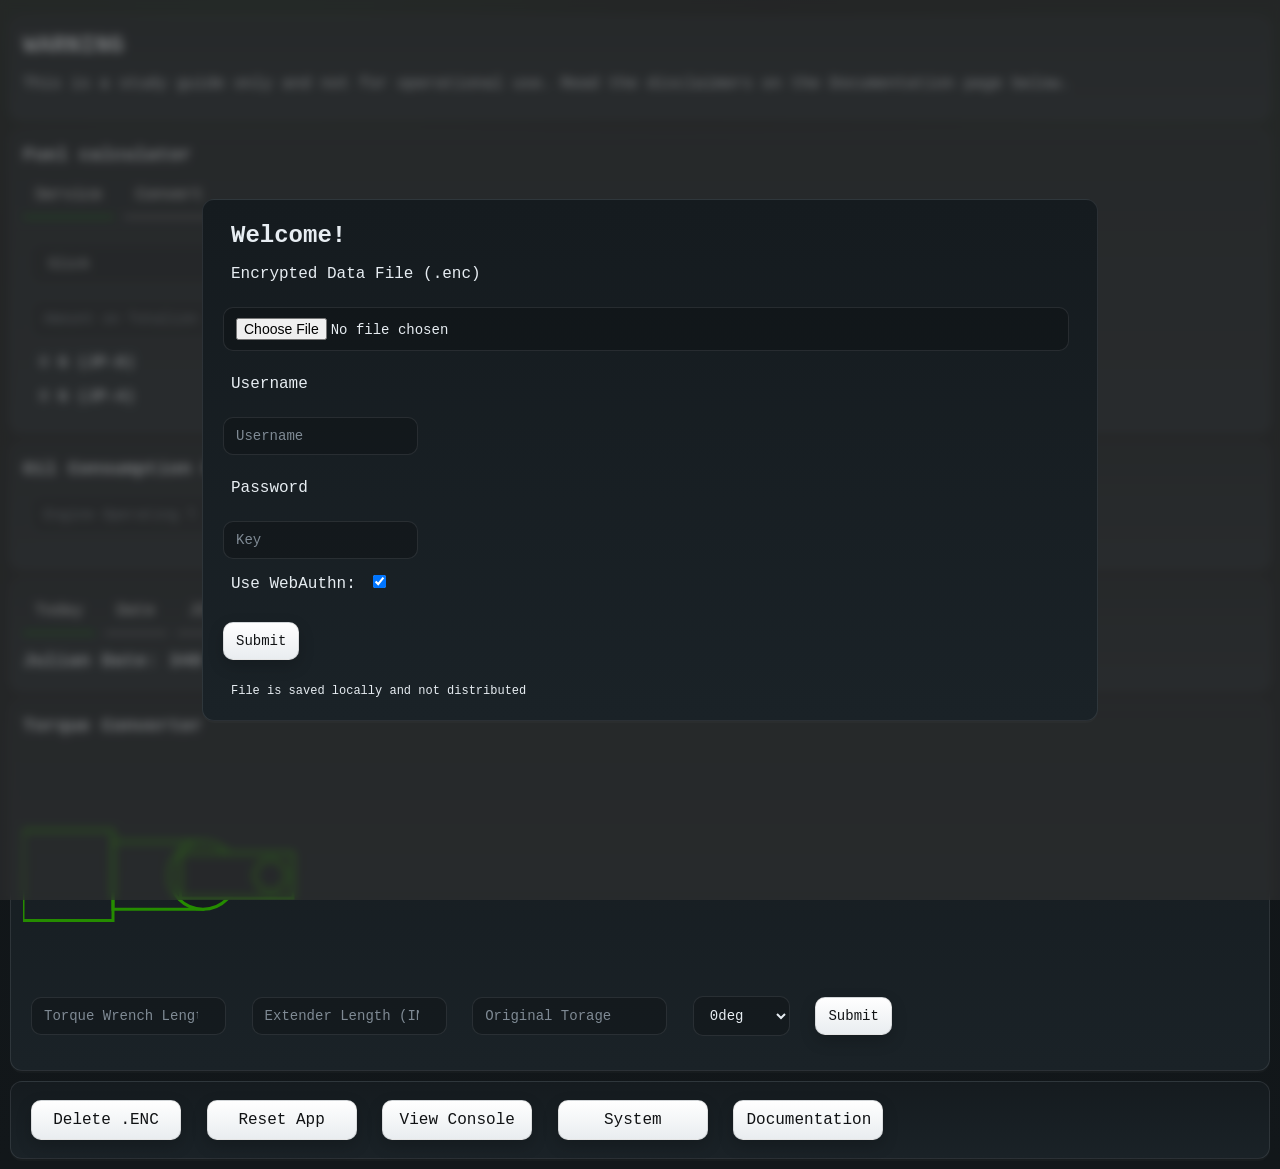
==== commit 2dab3725: "Update index.html" ====
--- a/index.html
+++ b/index.html
@@ -78,7 +78,20 @@
         </select><br>
         <input type="number" id="fuel-quantity" placeholder="Amount on Totalizer">
         <button onclick="fuelQuan()">Submit</button>
-        <p id="fuel-result"></p>
+
+        <div style="height: 8px"></div>
+        <div style="display: inline; margin-left: 16px; margin-top: 160px">
+          <p id="fuel-result-jp8" style="display: inline">0</p>
+          <strong style="display: inline">G (JP-8)</strong>
+        </div>
+
+        <div style="height: 16px"></div>
+        <div style="display: inline;  margin-left: 16px">
+          <p id="fuel-result-jp4" style="display: inline">0</p>
+          <strong style="display: inline">G (JP-4)</strong>
+        </div>
+
+        <div style="height: 16px"></div>
       </div>
 
       <div id="convertDiv" style="display: none">
@@ -292,7 +305,6 @@
     </div>
 
     <!-- Panel number popup -->
-
     <div id="gen-popup">
       <p id="gen-data"></p>
       <p id="gen-ref"></p>
@@ -358,22 +370,6 @@
       <div id="to-search-res" class="searchBar"></div>
     </div>
 
-    <!--WUC Search-->
-    <div class="item tohide" id="WUCwrapper">
-      <h3>WUC Lookup</h3>
-      <input type="text" id="searchWUC" onkeydown="searchWUC()" onkeyup="searchWUC()" placeholder="Search">
-
-      <div id="wuc-search-res" class="searchBar"></div>
-    </div>
-
-    <!--Reference Designator-->
-    <div class="item tohide" id="refDesWrapper">
-      <h3>Reference Designator Search</h3>
-      <input type="text" id="searchRefDes" onkeydown="searchRefDes()" onkeyup="searchRefDes()" placeholder="Work Unit Code">
-
-      <div id="res-search-res" class="searchBar"></div>
-    </div>
-
     <!-- Phone Number Search -->
     <div class="item tohide">
       <h3>Phone Number Search</h3>
@@ -383,10 +379,35 @@
       <div id="phoneSearchBar" class="searchBar"></div>
     </div>
 
+    <!-- Callsign Search -->
+    <div class="item tohide" id="cs-hide">
+      <h3>Callsign Search</h3>
+      <p>Who you're calling → Who you are</p>
+      <input type="text" id="searchCall" onkeydown="searchCallsign()" onkeyup="searchCallsign()" placeholder="Shop Name / Callsign">
+
+      <div id="callSearchBar" class="searchBar"></div>
+    </div>
+
     <!-- In case of multiple extensions -->
     <div class="popup item" id="ext-ask">
       <h3>Choose Extension</h3>
       <div id="ext"></div>
+    </div>
+
+    <!--WUC Search-->
+    <div class="item tohide" id="WUCwrapper">
+      <h3>WUC Lookup</h3>
+      <input type="text" id="searchWUC" onkeydown="searchWUC()" onkeyup="searchWUC()" placeholder="Search">
+
+      <div id="wuc-search-res" class="searchBar"></div>
+    </div>
+
+    <!--Reference Designator-->
+    <div class="item tohide" id="refDesWrapper">
+      <h3>Reference Designator Search</h3>
+      <input type="text" id="searchRefDes" onkeydown="searchRefDes()" onkeyup="searchRefDes()" placeholder="WUC / Reference Designator">
+
+      <div id="res-search-res" class="searchBar"></div>
     </div>
 
     <!--Torque Formula-->
--- a/style.css
+++ b/style.css
@@ -225,7 +225,7 @@
   color: var(--text-dim);
 }
 
-#phoneSearchBar {
+#phoneSearchBar, #callSearchBar {
   height: 230px;
   overflow-y: auto;
   border-radius: var(--radius-sm);
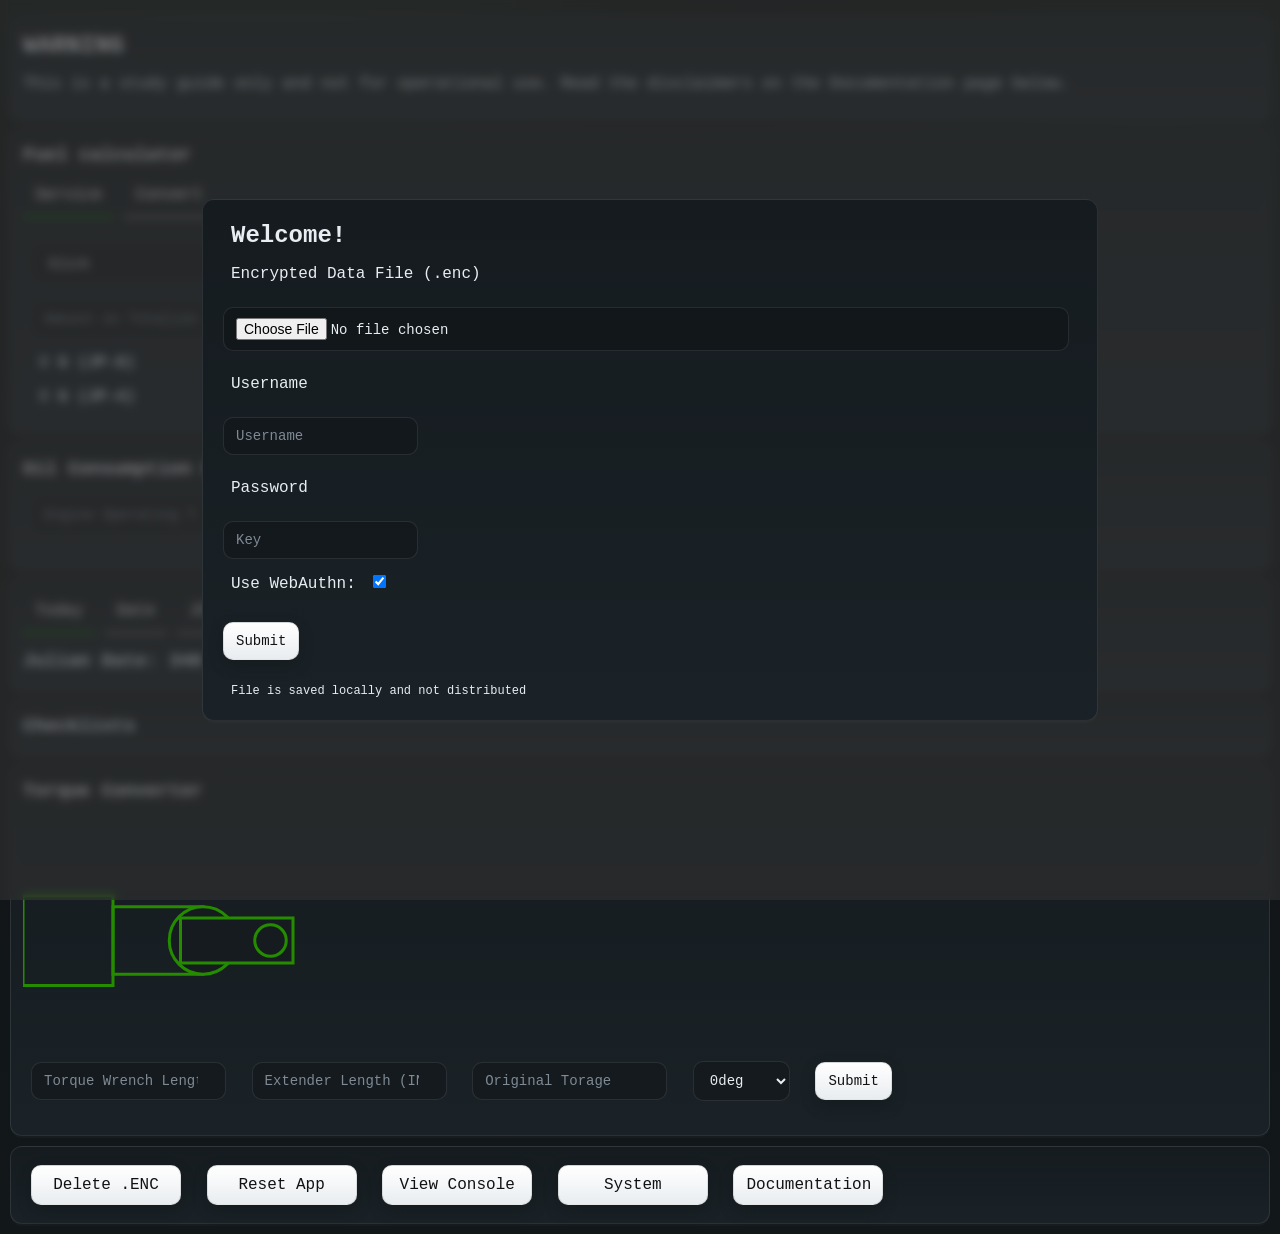
==== commit 240f6751: "Update index.html" ====
--- a/index.html
+++ b/index.html
@@ -346,8 +346,9 @@
     </div>
 
     <!--Checklists-->
-    <div class="item tohide button-cont" id="ch">
+    <div class="item" id="checklist_search">
       <h3>Checklists</h3>
+      <div id="cl-result"></div>
     </div>
 
     <div id="checklists">
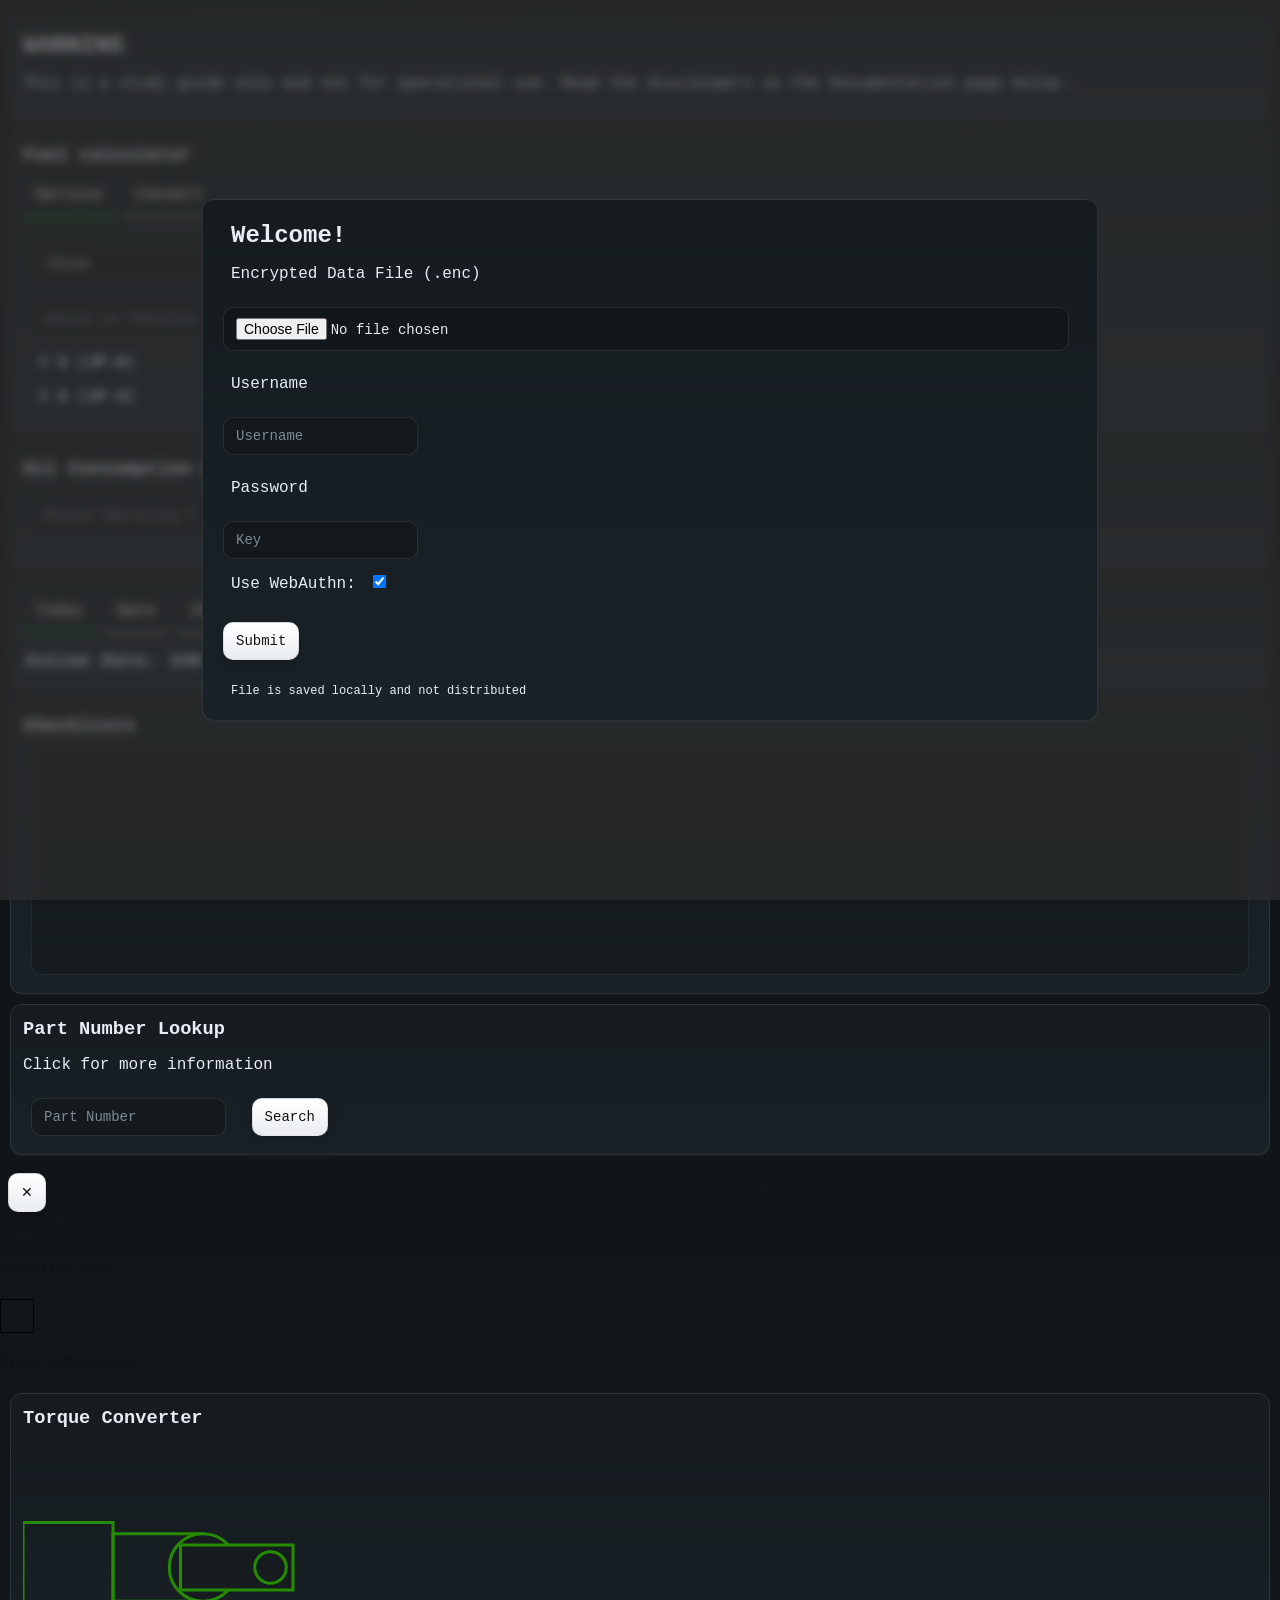
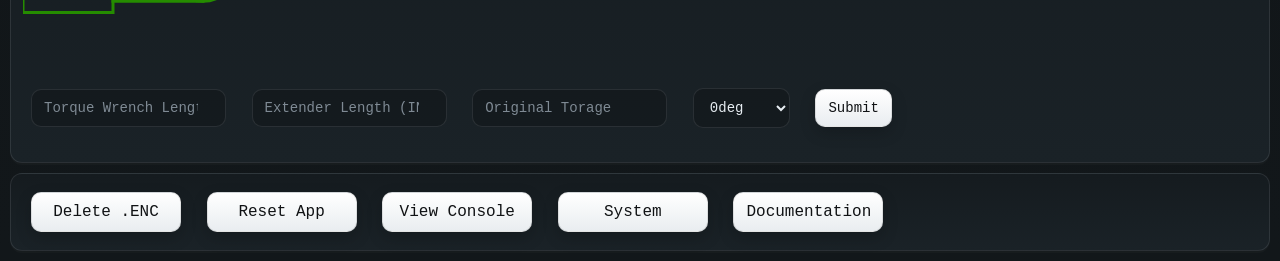
==== commit 373991cd: "Update index.html" ====
--- a/index.html
+++ b/index.html
@@ -395,6 +395,34 @@
       <div id="ext"></div>
     </div>
 
+    <!-- NSN / Part Number Lookup -->
+    <div class="item">
+      <h3>Part Number Lookup <div id="loadBox"></div></h3>
+      <p>Click for more information</p>
+      <input type="text" placeholder="Part Number" id="pnLookup">
+      <button onclick="searchPN()">Search</button>
+
+      <div id="pnSearchBar" class="searchBar"></div>
+    </div>
+
+    <div id="pnLUwrapper" class="fullScreen">
+      <button onclick="document.getElementById('pnLUwrapper').style.display = 'none'" class="x-button">✕</button>
+      <h2 id="pn-name"></h2>
+      <h3 id="pn-nsn"></h3>
+
+      <table id="partsTable">
+        <tbody id="tableBody"></tbody>
+      </table>
+
+      <h5>Cancelled NSNs</h5>
+      <div id="pn-cancel" style="border: 1px solid #000000; padding: 16px; width: fit-content"></div>
+
+      <h5>Other information</h5>
+      <p id="pn-item-name"></p>
+      <p id="pn-inc"></p>
+      <p id="pn-sos"></p>
+    </div>
+
     <!--WUC Search-->
     <div class="item tohide" id="WUCwrapper">
       <h3>WUC Lookup</h3>
--- a/style.css
+++ b/style.css
@@ -225,7 +225,7 @@
   color: var(--text-dim);
 }
 
-#phoneSearchBar, #callSearchBar {
+#phoneSearchBar, #callSearchBar, #cl-result {
   height: 230px;
   overflow-y: auto;
   border-radius: var(--radius-sm);
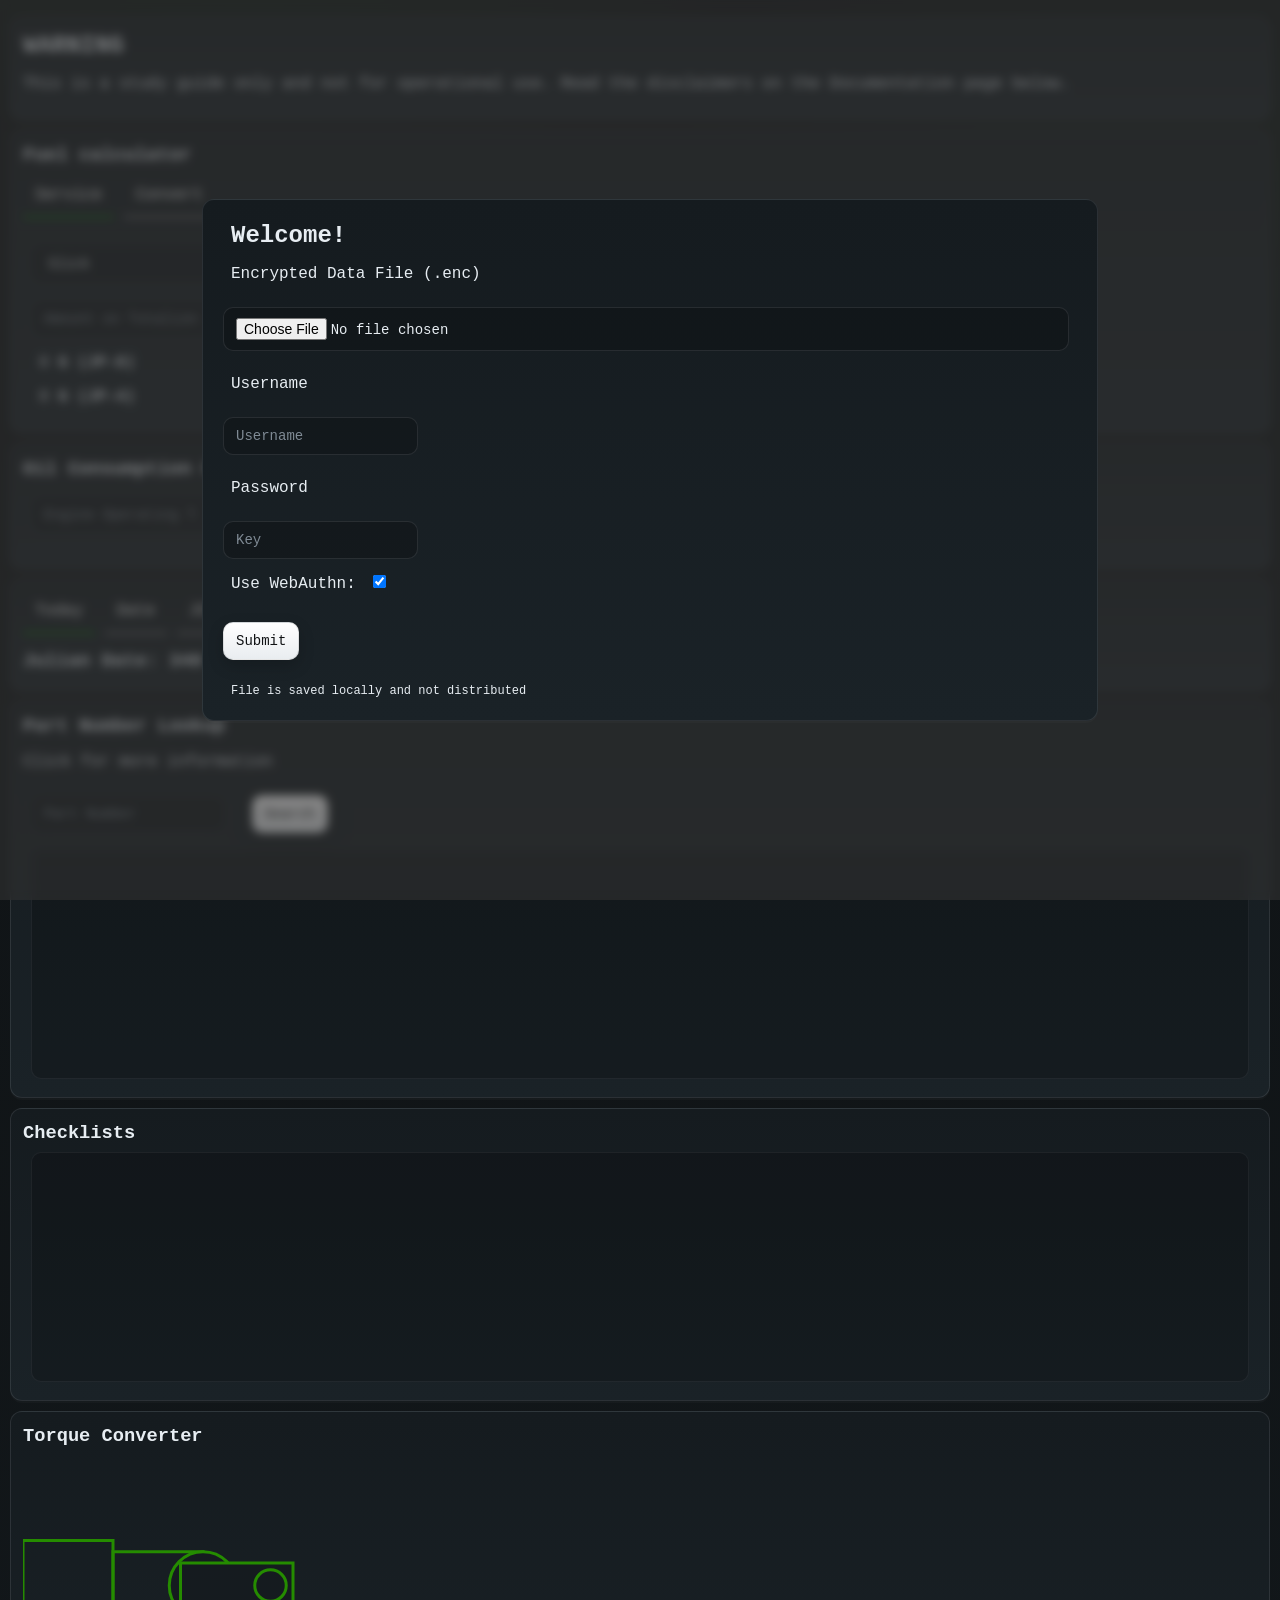
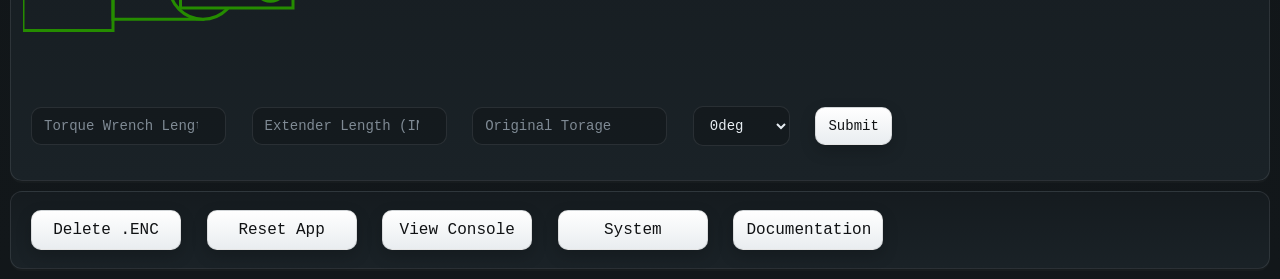
==== commit 12a73f1c: "Update index.html" ====
--- a/index.html
+++ b/index.html
@@ -345,30 +345,32 @@
       <div id="imds-results"></div>
     </div>
 
-    <!--Checklists-->
-    <div class="item" id="checklist_search">
-      <h3>Checklists</h3>
-      <div id="cl-result"></div>
-    </div>
-
-    <div id="checklists">
-      <button onclick="document.getElementById('checklists').style.display = 'none'" class="x-button">✕</button>
-      <h2 id="cl-name" style="margin-left: 16px"></h2>
-      <div id="checklist-items"></div>
-    </div>
-
-    <div id="H-content">
-      <button onclick="document.getElementById('H-content').style.display = 'none'" class="x-button">✕</button>
-      <img src="./781H-images-0.jpg" class="h781">
-      <img src="./781H-images-1.jpg" class="h781">
-    </div>
-
-    <!--Quick access TO Reference-->
-    <div class="item tohide">
-      <h3>TO Lookup</h3>
-      <input type="text" id="searchTO" onkeydown="searchTO()" placeholder="Search">
-
-      <div id="to-search-res" class="searchBar"></div>
+    <!-- NSN / Part Number Lookup -->
+    <div class="item">
+      <h3>Part Number Lookup <div id="loadBox"></div></h3>
+      <p>Click for more information</p>
+      <input type="text" placeholder="Part Number" id="pnLookup">
+      <button onclick="searchPN()">Search</button>
+
+      <div id="pnSearchBar" class="searchBar"></div>
+    </div>
+
+    <div id="pnLUwrapper" class="fullScreen">
+      <button onclick="document.getElementById('pnLUwrapper').style.display = 'none'" class="x-button">✕</button>
+      <h2 id="pn-name"></h2>
+      <h3 id="pn-nsn"></h3>
+
+      <table id="partsTable">
+        <tbody id="tableBody"></tbody>
+      </table>
+
+      <h4>Cancelled NSNs</h4>
+      <div id="pn-cancel" style="border: 1px solid #000000; padding: 16px; width: fit-content"></div>
+
+      <h4>Other information</h4>
+      <p id="pn-item-name"></p>
+      <p id="pn-inc"></p>
+      <p id="pn-sos"></p>
     </div>
 
     <!-- Phone Number Search -->
@@ -386,41 +388,39 @@
       <p>Who you're calling → Who you are</p>
       <input type="text" id="searchCall" onkeydown="searchCallsign()" onkeyup="searchCallsign()" placeholder="Shop Name / Callsign">
 
-      <div id="callSearchBar" class="searchBar"></div>
+      <div id="callSearchBar" class="searchBar" style="overflow-x: scroll"></div>
+    </div>
+
+    <!--Checklists-->
+    <div class="item" id="checklist_search">
+      <h3>Checklists</h3>
+      <div id="cl-result"></div>
+    </div>
+
+    <div id="checklists">
+      <button onclick="document.getElementById('checklists').style.display = 'none'" class="x-button">✕</button>
+      <h2 id="cl-name" style="margin-left: 16px"></h2>
+      <div id="checklist-items"></div>
+    </div>
+
+    <div id="H-content">
+      <button onclick="document.getElementById('H-content').style.display = 'none'" class="x-button">✕</button>
+      <img src="./781H-images-0.jpg" class="h781">
+      <img src="./781H-images-1.jpg" class="h781">
+    </div>
+
+    <!--Quick access TO Reference-->
+    <div class="item tohide">
+      <h3>TO Lookup</h3>
+      <input type="text" id="searchTO" onkeydown="searchTO()" placeholder="Search">
+
+      <div id="to-search-res" class="searchBar"></div>
     </div>
 
     <!-- In case of multiple extensions -->
     <div class="popup item" id="ext-ask">
       <h3>Choose Extension</h3>
       <div id="ext"></div>
-    </div>
-
-    <!-- NSN / Part Number Lookup -->
-    <div class="item">
-      <h3>Part Number Lookup <div id="loadBox"></div></h3>
-      <p>Click for more information</p>
-      <input type="text" placeholder="Part Number" id="pnLookup">
-      <button onclick="searchPN()">Search</button>
-
-      <div id="pnSearchBar" class="searchBar"></div>
-    </div>
-
-    <div id="pnLUwrapper" class="fullScreen">
-      <button onclick="document.getElementById('pnLUwrapper').style.display = 'none'" class="x-button">✕</button>
-      <h2 id="pn-name"></h2>
-      <h3 id="pn-nsn"></h3>
-
-      <table id="partsTable">
-        <tbody id="tableBody"></tbody>
-      </table>
-
-      <h5>Cancelled NSNs</h5>
-      <div id="pn-cancel" style="border: 1px solid #000000; padding: 16px; width: fit-content"></div>
-
-      <h5>Other information</h5>
-      <p id="pn-item-name"></p>
-      <p id="pn-inc"></p>
-      <p id="pn-sos"></p>
     </div>
 
     <!--WUC Search-->
--- a/style.css
+++ b/style.css
@@ -65,6 +65,44 @@
   text-decoration: underline;
 }
 
+/* Table */
+table {
+  border-collapse: collapse;
+  font-family: Arial, sans-serif;
+  color: black
+}
+
+th, td {
+  padding: 10px 14px;
+  border: 1px solid #ccc;
+  text-align: left;
+  color: black
+}
+
+th {
+  background: white;
+  color: black;
+}
+
+tbody tr:nth-child(even) {
+  background: white;
+  color: black
+}
+
+.fullScreen {
+  width: 100%;
+  height: 100%;
+  position: fixed;
+  top: 0;
+  left: 0;
+  z-index: 99999;
+  padding: 16px;
+  overflow-y: scroll;
+  background-color: white;
+  display: none;
+  color: black;
+}
+
 #cockpit-desc {
   position: fixed;
   top: 0px;
@@ -224,8 +262,24 @@
 .item small, .item .muted {
   color: var(--text-dim);
 }
-
-#phoneSearchBar, #callSearchBar, #cl-result {
+#loadBox {
+  width: 10px;
+  height: 10px;
+  background-color: white;
+  display: none;
+  animation: spin 1.5s linear infinite;
+}
+
+@keyframes spin {
+    from {
+        transform: rotate(0deg);
+    }
+    to {
+        transform: rotate(360deg);
+    }
+}
+
+#phoneSearchBar, #callSearchBar, #cl-result, #pnSearchBar {
   height: 230px;
   overflow-y: auto;
   border-radius: var(--radius-sm);
